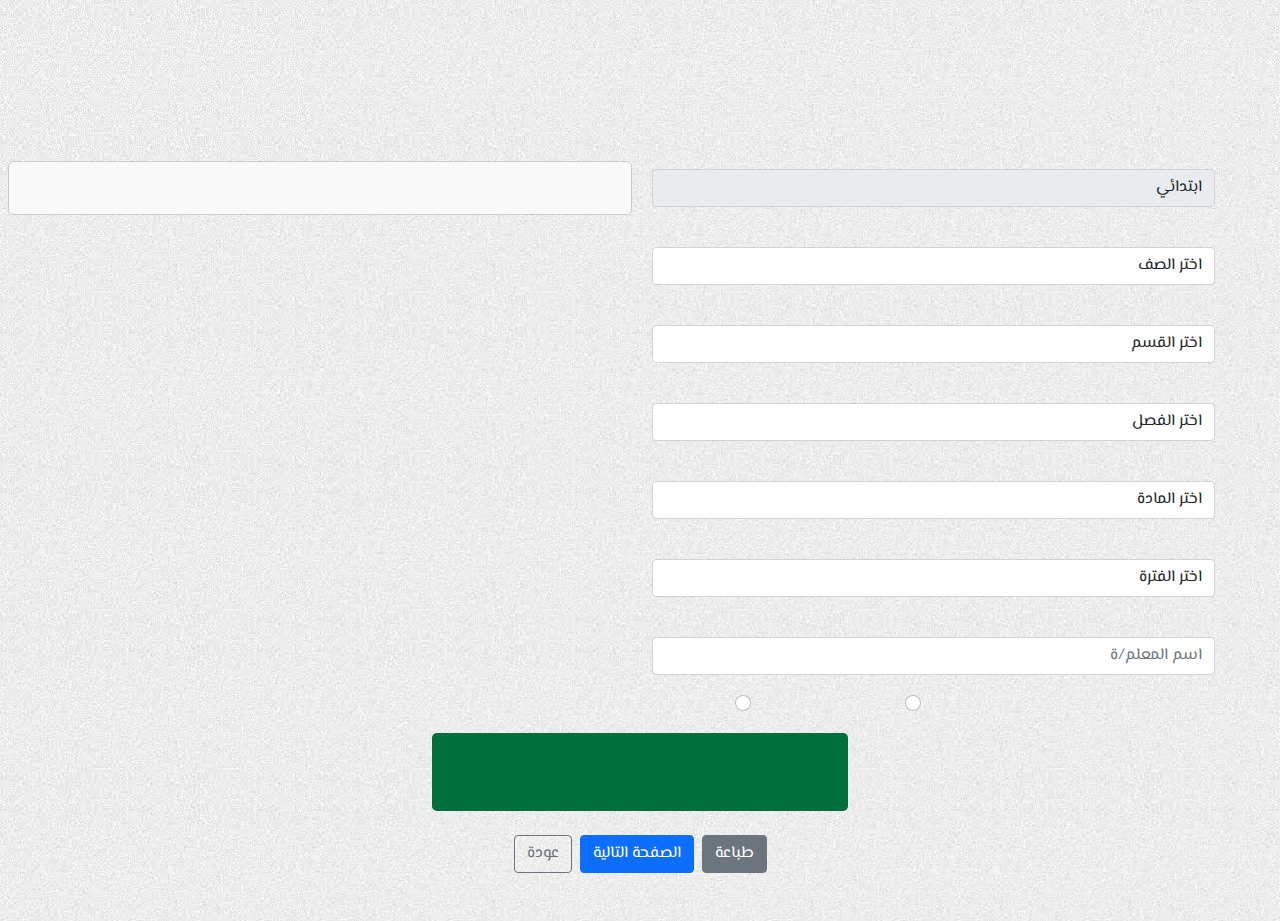
==== grade-sheets.html @ d7e59e02 ".." ====
<!DOCTYPE html>
<html lang="ar" dir="rtl">
  <head>
    <meta charset="UTF-8" />
    <meta name="viewport" content="width=device-width, initial-scale=1.0" />
    <link rel="stylesheet" href="./css/bootstrap.min.css" />
    <link rel="icon" href="./img/favicon.ico" />
    <link rel="preconnect" href="https://fonts.googleapis.com" />
    <link rel="preconnect" href="https://fonts.gstatic.com" crossorigin />
    <link
      href="https://fonts.googleapis.com/css2?family=El+Messiri:wght@400..700&family=Inter:wght@100..900&display=swap"
      rel="stylesheet"
    />
    <link
      rel="stylesheet"
      href="https://cdnjs.cloudflare.com/ajax/libs/font-awesome/4.7.0/css/font-awesome.min.css"
    />
    <link rel="stylesheet" href="./css/student-info.css" />
    <title>تقارير الطلاب</title>
  </head>
  <body>
    <section class="student-reports py-5">
      <div class="container custom-container">
        <h4 class="text-center mb-5">تقارير الطلاب</h4>

        <form action="" id="studentReports">
          <div class="row">
            <!-- Left Column -->
            <div class="col-12 col-md-6">
              <!-- المرحلة -->
              <div class="form-group mb-3">
                <div class="form-group row">
                  <div
                    class="col-2 col-lg-1 text-center d-flex align-items-end justify-content-center"
                  >
                    <label for="learning-stage">
                      <i class="fa fa-flag fa-2x" aria-hidden="true"></i>
                    </label>
                  </div>

                  <div class="col-10 col-lg-11">
                    <label for="learning-stage"> المرحلة </label>
                    <select
                      type="text"
                      class="form-control"
                      id="learning-stage"
                      aria-describedby="learning-stage"
                      placeholder="المرحلة الدراسية"
                      required
                      disabled
                    >
                      <option value="" disabled>اختر المرحلة من القائمة</option>
                      <option selected value="ابتدائي">ابتدائي</option>
                      <option value="متوسط">متوسط</option>
                    </select>

                    <div class="invalid-feedback">
                      يرجى اختيار المرحلة الدراسية.
                    </div>
                  </div>
                </div>
              </div>

              <!-- اسم الصف -->
              <div class="form-group mb-3">
                <div class="form-group row">
                  <div
                    class="col-2 col-lg-1 text-center d-flex align-items-end justify-content-center"
                  >
                    <label for="school-class">
                      <i
                        class="fa fa-graduation-cap fa-2x"
                        aria-hidden="true"
                      ></i>
                    </label>
                  </div>

                  <div class="col-10 col-lg-11">
                    <label for="school-class"> الصف </label>
                    <select
                      type="text"
                      class="form-control"
                      id="school-class"
                      aria-describedby="school-class"
                      placeholder="الصف"
                      required
                      onchange="updateStudentInfo()"
                    >
                      <option value="" disabled selected>اختر الصف</option>
                      <option value="class4" data-student-count="83">
                        الرابع الإبتدائي
                      </option>
                      <option value="class5" data-student-count="75">
                        الخامس الإبتدائي
                      </option>
                      <option value="class6" data-student-count="60">
                        السادس الإبتدائي
                      </option>
                    </select>

                    <div class="invalid-feedback">يرجى اختيار الصف.</div>
                  </div>
                </div>
              </div>

              <!-- اسم القسم -->
              <div class="form-group mb-3">
                <div class="form-group row">
                  <div
                    class="col-2 col-lg-1 text-center d-flex align-items-end justify-content-center"
                  >
                    <label for="department">
                      <i class="fa fa-sitemap fa-2x" aria-hidden="true"></i>
                    </label>
                  </div>

                  <div class="col-10 col-lg-11">
                    <label for="department"> القسم </label>
                    <select
                      type="text"
                      class="form-control"
                      id="department"
                      aria-describedby="department"
                      placeholder="القسم"
                      required
                    >
                      <option value="" selected>اختر القسم</option>
                      <option value="boys-dep">
                        عام بنين - We can Mc Graw Hill
                      </option>
                    </select>

                    <div class="invalid-feedback">يرجى اختيار القسم.</div>
                  </div>
                </div>
              </div>

              <!-- اسم الفصل -->
              <div class="form-group mb-3">
                <div class="form-group row">
                  <div
                    class="col-2 col-lg-1 text-center d-flex align-items-end justify-content-center"
                  >
                    <label for="school-class-number">
                      <i class="fa fa-users fa-2x" aria-hidden="true"></i>
                    </label>
                  </div>

                  <div class="col-10 col-lg-11">
                    <label for="school-class-number"> الفصل </label>
                    <select
                      type="text"
                      class="form-control"
                      id="school-class-number"
                      aria-describedby="school-class-number"
                      placeholder="الفصل"
                      required
                    >
                      <option value="" selected>اختر الفصل</option>
                      <option value="1">1</option>
                      <option value="2">2</option>
                      <option value="3">3</option>
                      <option value="4">4</option>
                    </select>

                    <div class="invalid-feedback">يرجى اختيار الفصل.</div>
                  </div>
                </div>
              </div>

              <!-- اسم المادة -->
              <div class="form-group mb-3">
                <div class="form-group row">
                  <div
                    class="col-2 col-lg-1 text-center d-flex align-items-end justify-content-center"
                  >
                    <label for="school-subject">
                      <i class="fa fa-book fa-2x" aria-hidden="true"></i>
                    </label>
                  </div>

                  <div class="col-10 col-lg-11">
                    <label for="school-subject"> المادة </label>
                    <select
                      type="text"
                      class="form-control"
                      id="school-subject"
                      aria-describedby="school-subject"
                      placeholder="المادة"
                      required
                    >
                      <option value="" selected>اختر المادة</option>
                      <option value="1">1</option>
                      <option value="2">2</option>
                      <option value="3">3</option>
                      <option value="4">4</option>
                    </select>

                    <div class="invalid-feedback">يرجى اختيار المادة.</div>
                  </div>
                </div>
              </div>

              <!--الفترة -->
              <div class="form-group mb-3">
                <div class="form-group row">
                  <div
                    class="col-2 col-lg-1 text-center d-flex align-items-end justify-content-center"
                  >
                    <label for="time">
                      <i class="fa fa-clock-o fa-2x" aria-hidden="true"></i>
                    </label>
                  </div>

                  <div class="col-10 col-lg-11">
                    <label for="time"> الفترة </label>
                    <select
                      type="text"
                      class="form-control"
                      id="time"
                      aria-describedby="time"
                      placeholder="الفترة"
                      required
                    >
                      <option value="" selected>اختر الفترة</option>
                      <option value="1">1</option>
                      <option value="2">2</option>
                      <option value="3">3</option>
                      <option value="4">4</option>
                    </select>

                    <div class="invalid-feedback">يرجى اختيار الفترة.</div>
                  </div>
                </div>
              </div>

              <!-- اسم المعلم/ة -->
              <div class="form-group mb-3">
                <div class="form-group row">
                  <div
                    class="col-2 col-lg-1 text-center d-flex align-items-end justify-content-center"
                  >
                    <label for="teahcerName">
                      <i class="fa fa-user fa-2x" aria-hidden="true"></i>
                    </label>
                  </div>

                  <div class="col-10 col-lg-11">
                    <label for="teahcerName"> اسم المعلم/ة </label>
                    <input
                      type="text"
                      class="form-control"
                      id="teahcerName"
                      aria-describedby="teahcerName"
                      placeholder="اسم المعلم/ة"
                      required
                    />

                    <div class="invalid-feedback">يرجى ادخال اسم المعلم/ة.</div>
                  </div>
                </div>
              </div>

              <!-- نوع العرض -->
              <div class="form-group my-3">
                <div class="form-group row mb-2">
                  <div class="col-12 col-lg-12 row d-flex align-items-center">
                    <label class="col-4 text-black">نوع الطباعة:</label>
                    <div class="col-3 form-check form-check-inline">
                      <input
                        class="form-check-input"
                        type="radio"
                        name="sortBy"
                        id="horizontalPrint"
                        value="horizontalPrint"
                        required
                      />
                      <label class="form-check-label" for="horizontalPrint"
                        >عرضي</label
                      >
                    </div>

                    <div class="col-3 form-check form-check-inline">
                      <input
                        class="form-check-input"
                        type="radio"
                        name="sortBy"
                        id="verticalPrint"
                        value="verticalPrint"
                        required
                      />
                      <label class="form-check-label" for="verticalPrint"
                        >طولي</label
                      >
                    </div>
                  </div>
                </div>
              </div>
            </div>

            <!-- Right Column -->
            <div class="col-12 col-md-6">
              <!-- قائمة الطلاب -->
              <div class="form-group mb-3">
                <div class="row">
                  <div class="col-12 p-2 py-3">
                    <div
                      id="student-list-container"
                      class="student-list-container"
                    >
                      <div class="d-flex justify-content-between">
                        <h5 id="student-count">الطلاب: --</h5>
                        <div id="select-all-container" class="d-none mb-2">
                          <input
                            type="checkbox"
                            id="select-all"
                            class="me-2"
                            onchange="selectAllStudents()"
                          />
                          <label for="select-all">تحديد الكل</label>
                        </div>
                      </div>
                      <div id="student-list"></div>
                    </div>
                  </div>
                </div>
              </div>
            </div>
          </div>

          <!-- Output Options (Grouped Buttons) -->
          <div class="container">
            <div class="d-flex justify-content-center">
              <div class="form-group mb-3">
                <div class="output-options rounded-3">
                  <div class="btn-group btn-group-toggle" data-toggle="buttons">
                    <label class="btn btn-outline-light">
                      <input
                        type="radio"
                        name="viewOption"
                        id="viewReport"
                        autocomplete="off"
                        checked
                      />
                      عرض التقرير
                    </label>
                    <label class="btn btn-outline-light">
                      <input
                        type="radio"
                        name="viewOption"
                        id="viewInNewPage"
                        autocomplete="off"
                      />
                      عرض في صفحة جديدة
                    </label>
                    <label class="btn btn-outline-light">
                      <input
                        type="radio"
                        name="viewOption"
                        id="viewInNewPage"
                        autocomplete="off"
                      />
                      PDF
                    </label>
                  </div>
                </div>
              </div>
            </div>
          </div>

          <div class="text-center d-flex justify-content-center gap-2 mt-2">
            <button type="submit" class="btn btn-secondary">طباعة</button>
            <button type="submit" class="btn btn-primary">
              الصفحة التالية
            </button>
            <a
              href="https://www.s204105.com/default.aspx"
              class="btn btn-outline-secondary"
              >عودة</a
            >
          </div>
        </form>
      </div>
    </section>

    <script>
      const students = {
        class4: ["الطالب 1", "الطالب 2", "الطالب 3", "الطالب 4", "الطالب 5", "الطالب 6", "الطالب 7", "الطالب 8", "الطالب 9", "الطالب 10"],
        class5: ["الطالب 11", "الطالب 12", "الطالب 13", "الطالب 14", "الطالب 15", "الطالب 16", "الطالب 17", "الطالب 18", "الطالب 19", "الطالب 20"],
        class6: ["الطالب 21", "الطالب 22", "الطالب 23", "الطالب 24", "الطالب 25", "الطالب 26", "الطالب 27", "الطالب 28", "الطالب 29", "الطالب 30"],
      };

      function updateStudentInfo() {
        const schoolClassSelect = document.getElementById('school-class');
        const selectedOption = schoolClassSelect.options[schoolClassSelect.selectedIndex];
        const studentCount = selectedOption.getAttribute('data-student-count');
        const selectedClass = schoolClassSelect.value;

        // Update student count
        document.getElementById('student-count').innerText = `عدد طلاب الصف: ${studentCount}`;

        // Show the "Select All" checkbox
        document.getElementById('select-all-container').classList.remove('d-none');

        // Generate student list
        const studentListContainer = document.getElementById('student-list');
        studentListContainer.innerHTML = ''; // Clear previous list

        students[selectedClass].forEach((student, index) => {
          const studentItem = document.createElement('div');
          studentItem.className = 'student-list-item';
          studentItem.innerHTML = `
            <label for="student-${index}">
              <input type="checkbox" id="student-${index}" class="student-checkbox" />
              ${student}
            </label>
          `;
          studentListContainer.appendChild(studentItem);
        });
      }

      function selectAllStudents() {
        const selectAllCheckbox = document.getElementById('select-all');
        const studentCheckboxes = document.querySelectorAll('.student-checkbox');

        studentCheckboxes.forEach(checkbox => {
          checkbox.checked = selectAllCheckbox.checked;
        });
      }
    </script>

    <script src="https://cdn.jsdelivr.net/npm/@popperjs/core@2.10.2/dist/umd/popper.min.js"></script>
    <script src="https://cdn.jsdelivr.net/npm/bootstrap@5.1.3/dist/js/bootstrap.min.js"></script>
  </body>
</html>
---- css/student-info.css ----
* {
  font-family: "El Messiri";
}

html {
  scroll-behavior: smooth;
}

.school-info,
.student-reports {
  background-color: #ffeada;
  background-image: url("../img/bg.jpg");
}

.student-list-container {
  max-height: 400px;
  overflow-y: auto;
  border: 1px solid #ccc;
  padding: 10px;
  border-radius: 5px;
  background-color: #f9f9f9;
}
.student-list-item {
  display: flex;
  align-items: center;
  padding: 5px 0;
}
.student-list-item input {
  margin-left: 10px;
}

.custom-container {
  max-width: 100%;
  margin-top: 20px;
}
.student-list-container {
  max-height: 400px;
  overflow-y: auto;
  border: 1px solid #ccc;
  padding: 10px;
  border-radius: 5px;
  background-color: #f9f9f9;
}
.student-list-item {
  display: flex;
  align-items: center;
  padding: 5px 0;
}
.student-list-item input {
  margin-left: 10px;
}
.btn-group-toggle .btn {
  margin: 5px;
  border-radius: 0;
}
.output-options {
  background-color: #006f3c;
  color: white;
  padding: 10px;
  text-align: center;
}
.output-options label {
  margin: 0 10px;
}
.output-options .btn-group {
  margin-top: 10px;
}

/* Animation keyframes for fading in */
@keyframes fadeIn {
  from {
    opacity: 0;
    transform: translateY(20px);
  }
  to {
    opacity: 1;
    transform: translateY(0);
  }
}

/* Animation keyframes for fading in with slide down effect */
@keyframes fadeInSlideDown {
  from {
    opacity: 0;
    transform: translateY(-20px);
  }
  to {
    opacity: 1;
    transform: translateY(0);
  }
}

/* Apply animation to the page header */
h4.text-center {
  opacity: 0; /* Start with a hidden header */
  animation: fadeInSlideDown 1s ease forwards;
}

/* Apply animation to the page header */
h5 {
  opacity: 0; /* Start with a hidden header */
  animation: fadeInSlideDown 1s ease forwards;
}

/* Apply animation to form labels */
form#schoolInfo label,
form#studentReports label {
  opacity: 0; /* Start with hidden labels */
  animation: fadeIn 1s ease forwards;
}

/* Specific delays for each row or you can customize as per your design */
form#schoolInfo .form-group:nth-child(1) label,
form#studentReports .form-group:nth-child(1) label {
  animation-delay: 0.3s;
}
form#schoolInfo .form-group:nth-child(2) label,
form#studentReports .form-group:nth-child(2) label {
  animation-delay: 0.6s;
}
form#schoolInfo .form-group:nth-child(3) label,
form#studentReports .form-group:nth-child(3) label {
  animation-delay: 0.9s;
}
form#schoolInfo .form-group:nth-child(4) label,
form#studentReports .form-group:nth-child(4) label {
  animation-delay: 1.2s;
}
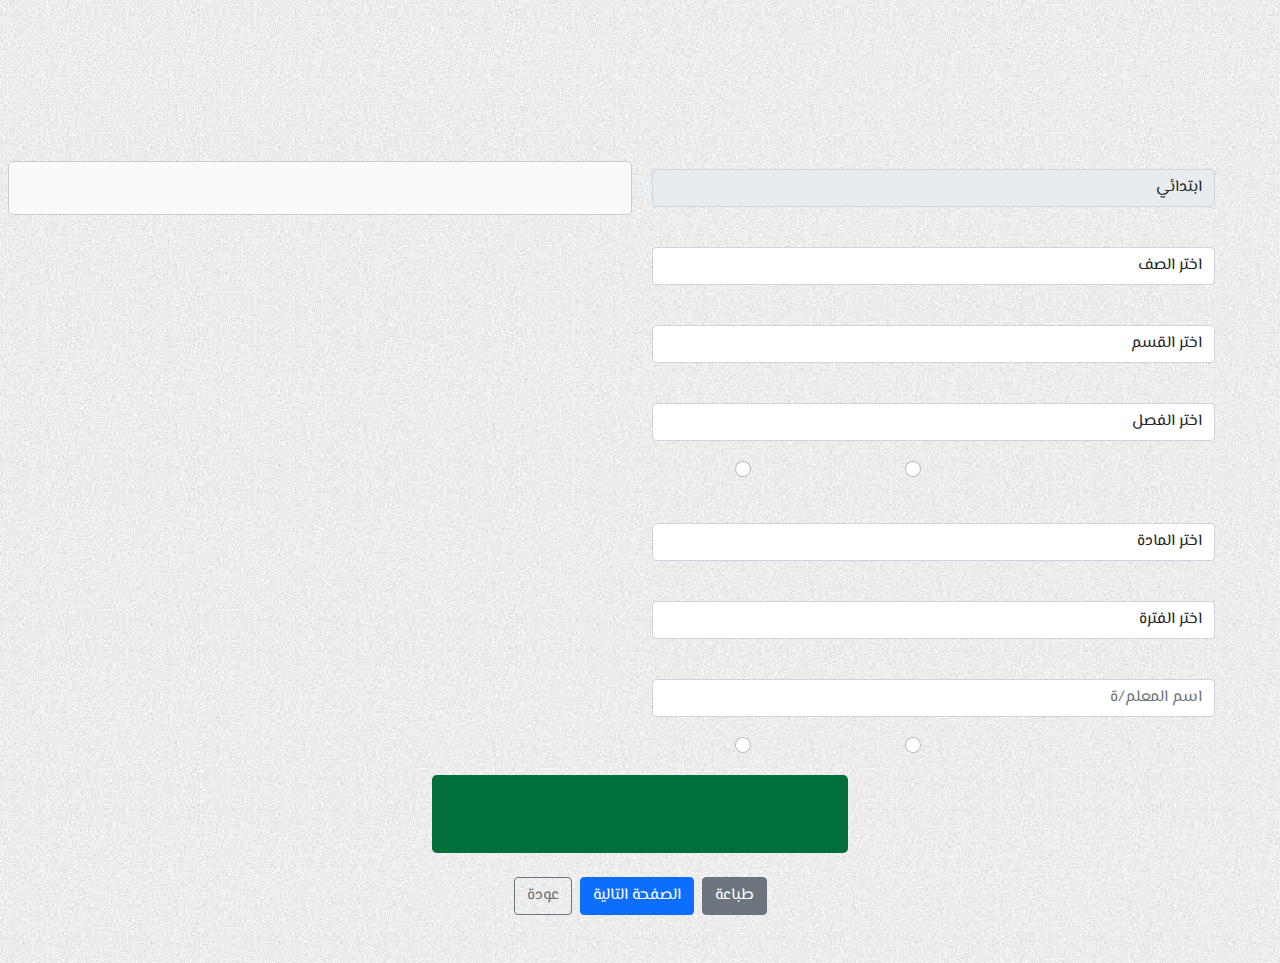
==== commit a05055fd: ".." ====
--- a/grade-sheets.html
+++ b/grade-sheets.html
@@ -16,12 +16,12 @@
       href="https://cdnjs.cloudflare.com/ajax/libs/font-awesome/4.7.0/css/font-awesome.min.css"
     />
     <link rel="stylesheet" href="./css/student-info.css" />
-    <title>تقارير الطلاب</title>
+    <title>كشوف الدرجات</title>
   </head>
   <body>
     <section class="student-reports py-5">
       <div class="container custom-container">
-        <h4 class="text-center mb-5">تقارير الطلاب</h4>
+        <h4 class="text-center mb-5">كشوف الدرجات</h4>
 
         <form action="" id="studentReports">
           <div class="row">
@@ -164,6 +164,43 @@
                     </select>
 
                     <div class="invalid-feedback">يرجى اختيار الفصل.</div>
+                  </div>
+                </div>
+              </div>
+
+              <!--فهرسة -->
+              <div class="form-group my-3">
+                <div class="form-group row mb-2">
+                  <div class="col-12 col-lg-12 row d-flex align-items-center">
+                    <label class="col-4 text-black">نوع الفهرسة:</label>
+
+                    <div class="col-3 form-check form-check-inline">
+                      <input
+                        class="form-check-input"
+                        type="radio"
+                        name="sortBy"
+                        id="horizontalPrint"
+                        value="horizontalPrint"
+                        required
+                      />
+                      <label class="form-check-label" for="horizontalPrint"
+                        >فهرسة بالاسم</label
+                      >
+                    </div>
+
+                    <div class="col-3 form-check form-check-inline">
+                      <input
+                        class="form-check-input"
+                        type="radio"
+                        name="sortBy"
+                        id="verticalPrint"
+                        value="verticalPrint"
+                        required
+                      />
+                      <label class="form-check-label" for="verticalPrint"
+                        >فهرسة بالاسم</label
+                      >
+                    </div>
                   </div>
                 </div>
               </div>
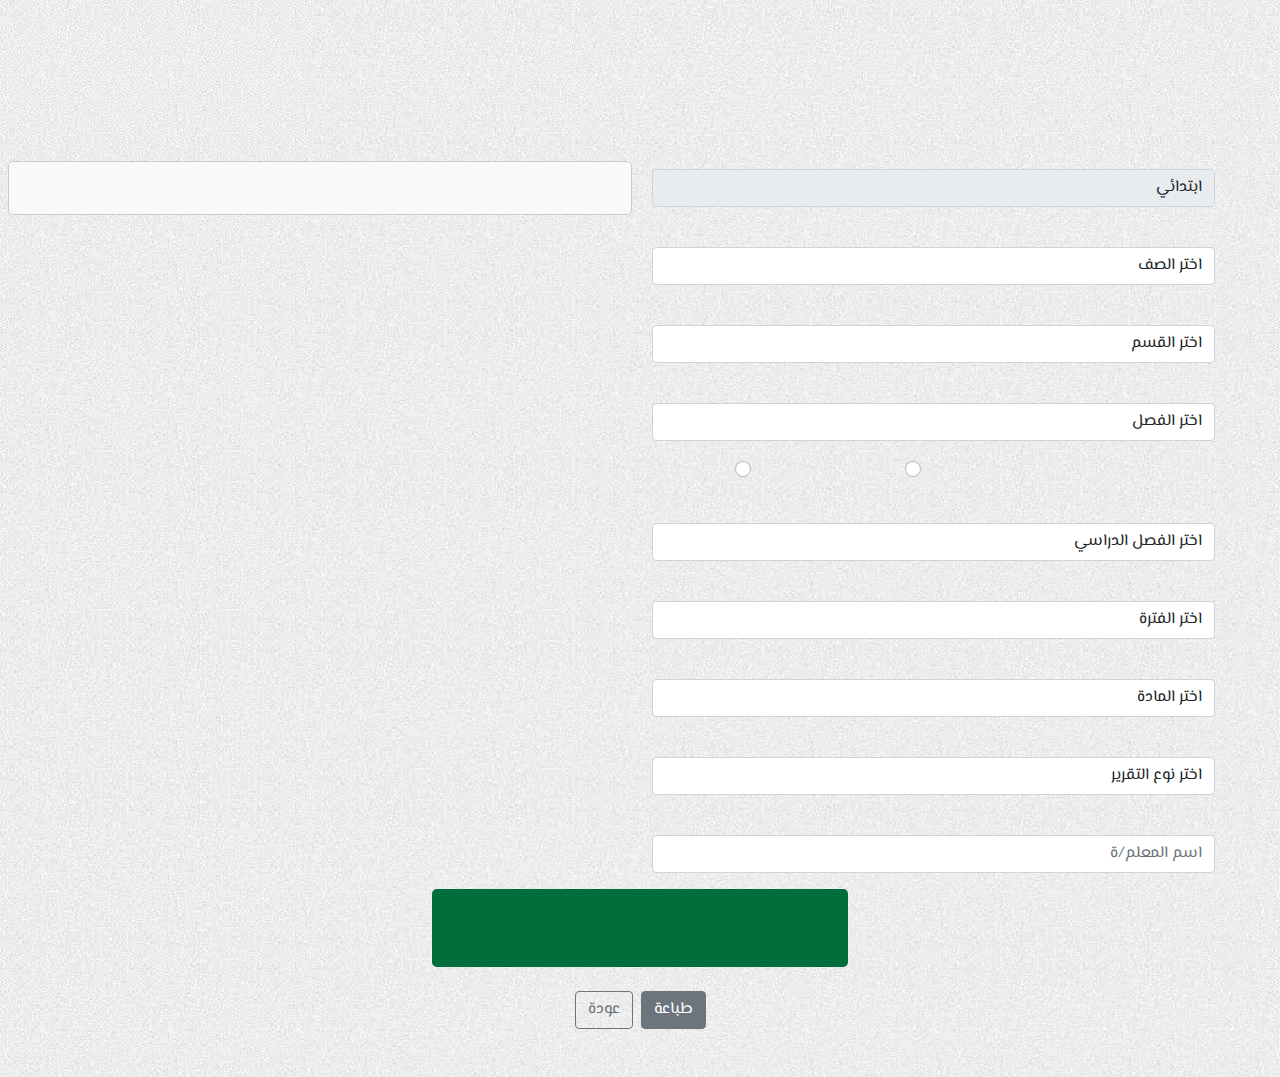
==== commit ee6e6f20: "grades page" ====
--- a/grade-sheets.html
+++ b/grade-sheets.html
@@ -205,6 +205,73 @@
                 </div>
               </div>
 
+              <!-- الفصل الدراسي -->
+              <div class="form-group mb-3">
+                <div class="form-group row">
+                  <div
+                    class="col-2 col-lg-1 text-center d-flex align-items-end justify-content-center"
+                  >
+                    <label for="semester">
+                      <i class="fa fa-calendar fa-2x" aria-hidden="true"></i>
+                    </label>
+                  </div>
+
+                  <div class="col-10 col-lg-11">
+                    <label for="semester"> الفصل الدراسي </label>
+                    <select
+                      type="text"
+                      class="form-control"
+                      id="semester"
+                      aria-describedby="semester"
+                      placeholder="الفصل الدراسي"
+                      required
+                    >
+                      <option value="" selected>اختر الفصل الدراسي</option>
+                      <option value="1">1</option>
+                      <option value="2">2</option>
+                      <option value="3">3</option>
+                    </select>
+
+                    <div class="invalid-feedback">
+                      يرجى اختيار الفصل الدراسي.
+                    </div>
+                  </div>
+                </div>
+              </div>
+
+              <!--الفترة -->
+              <div class="form-group mb-3">
+                <div class="form-group row">
+                  <div
+                    class="col-2 col-lg-1 text-center d-flex align-items-end justify-content-center"
+                  >
+                    <label for="time">
+                      <i class="fa fa-clock-o fa-2x" aria-hidden="true"></i>
+                    </label>
+                  </div>
+
+                  <div class="col-10 col-lg-11">
+                    <label for="time"> الفترة </label>
+                    <select
+                      type="text"
+                      class="form-control"
+                      id="time"
+                      aria-describedby="time"
+                      placeholder="الفترة"
+                      required
+                    >
+                      <option value="" selected>اختر الفترة</option>
+                      <option value="1">1</option>
+                      <option value="2">2</option>
+                      <option value="3">3</option>
+                      <option value="4">4</option>
+                    </select>
+
+                    <div class="invalid-feedback">يرجى اختيار الفترة.</div>
+                  </div>
+                </div>
+              </div>
+
               <!-- اسم المادة -->
               <div class="form-group mb-3">
                 <div class="form-group row">
@@ -238,35 +305,35 @@
                 </div>
               </div>
 
-              <!--الفترة -->
-              <div class="form-group mb-3">
-                <div class="form-group row">
-                  <div
-                    class="col-2 col-lg-1 text-center d-flex align-items-end justify-content-center"
-                  >
-                    <label for="time">
-                      <i class="fa fa-clock-o fa-2x" aria-hidden="true"></i>
-                    </label>
-                  </div>
-
-                  <div class="col-10 col-lg-11">
-                    <label for="time"> الفترة </label>
-                    <select
-                      type="text"
-                      class="form-control"
-                      id="time"
-                      aria-describedby="time"
-                      placeholder="الفترة"
-                      required
-                    >
-                      <option value="" selected>اختر الفترة</option>
+              <!-- نوع التقرير -->
+              <div class="form-group mb-3">
+                <div class="form-group row">
+                  <div
+                    class="col-2 col-lg-1 text-center d-flex align-items-end justify-content-center"
+                  >
+                    <label for="reportType">
+                      <i class="fa fa-file fa-2x" aria-hidden="true"></i>
+                    </label>
+                  </div>
+
+                  <div class="col-10 col-lg-11">
+                    <label for="reportType"> نوع التقرير </label>
+                    <select
+                      type="text"
+                      class="form-control"
+                      id="reportType"
+                      aria-describedby="reportType"
+                      placeholder="نوع التقرير"
+                      required
+                    >
+                      <option value="" selected>اختر نوع التقرير</option>
                       <option value="1">1</option>
                       <option value="2">2</option>
                       <option value="3">3</option>
                       <option value="4">4</option>
                     </select>
 
-                    <div class="invalid-feedback">يرجى اختيار الفترة.</div>
+                    <div class="invalid-feedback">يرجى اختيار نوع التقرير.</div>
                   </div>
                 </div>
               </div>
@@ -294,42 +361,6 @@
                     />
 
                     <div class="invalid-feedback">يرجى ادخال اسم المعلم/ة.</div>
-                  </div>
-                </div>
-              </div>
-
-              <!-- نوع العرض -->
-              <div class="form-group my-3">
-                <div class="form-group row mb-2">
-                  <div class="col-12 col-lg-12 row d-flex align-items-center">
-                    <label class="col-4 text-black">نوع الطباعة:</label>
-                    <div class="col-3 form-check form-check-inline">
-                      <input
-                        class="form-check-input"
-                        type="radio"
-                        name="sortBy"
-                        id="horizontalPrint"
-                        value="horizontalPrint"
-                        required
-                      />
-                      <label class="form-check-label" for="horizontalPrint"
-                        >عرضي</label
-                      >
-                    </div>
-
-                    <div class="col-3 form-check form-check-inline">
-                      <input
-                        class="form-check-input"
-                        type="radio"
-                        name="sortBy"
-                        id="verticalPrint"
-                        value="verticalPrint"
-                        required
-                      />
-                      <label class="form-check-label" for="verticalPrint"
-                        >طولي</label
-                      >
-                    </div>
                   </div>
                 </div>
               </div>
@@ -407,9 +438,6 @@
 
           <div class="text-center d-flex justify-content-center gap-2 mt-2">
             <button type="submit" class="btn btn-secondary">طباعة</button>
-            <button type="submit" class="btn btn-primary">
-              الصفحة التالية
-            </button>
             <a
               href="https://www.s204105.com/default.aspx"
               class="btn btn-outline-secondary"
